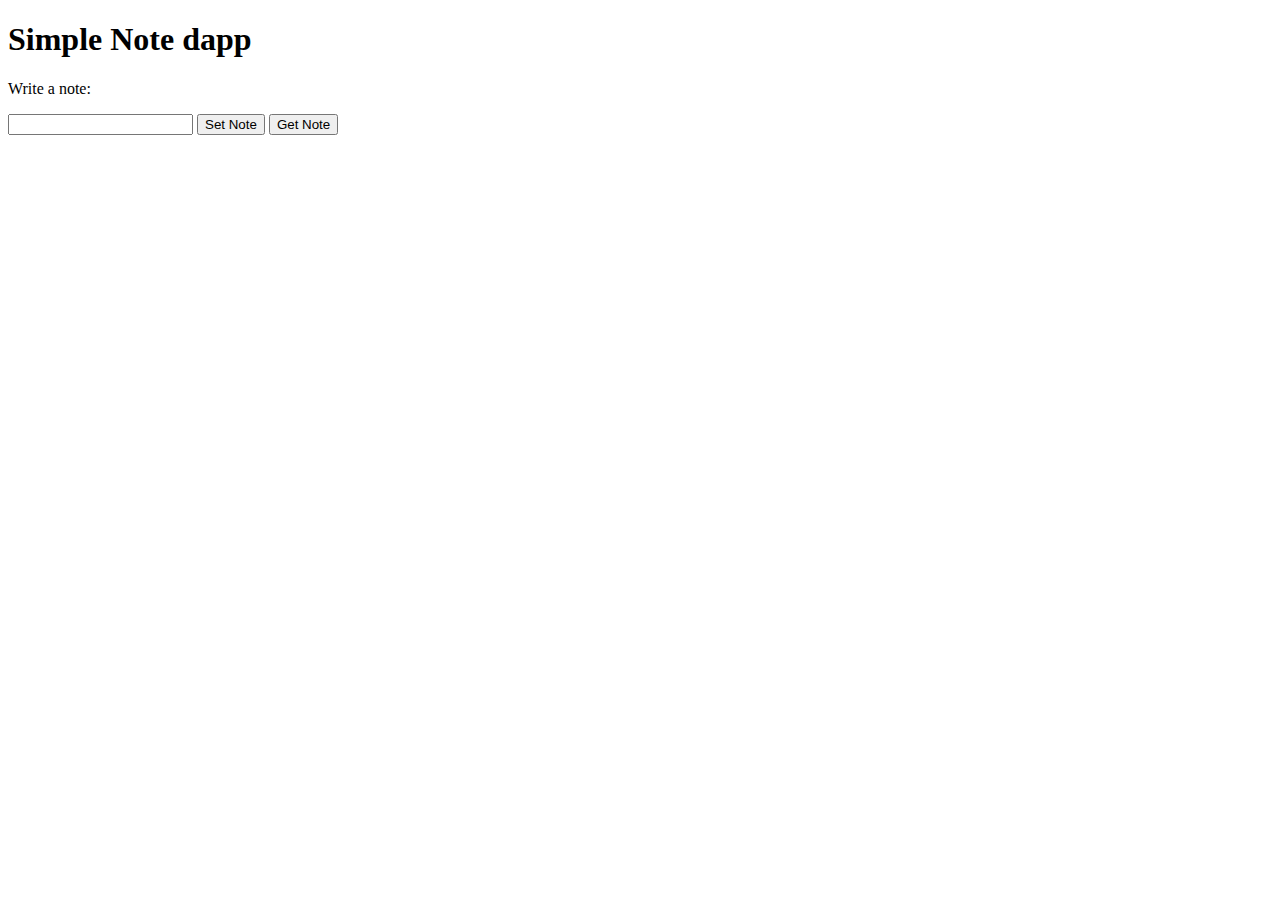
==== tutorial1/index.html @ 896aa7bd "some changes" ====
<!DOCTYPE html>
<html lang="en">
<head>
    <meta charset="UTF-8">
    <meta http-equiv="X-UA-Compatible" content="IE=edge">
    <meta name="viewport" content="width=device-width, initial-scale=1.0">
    <title>Document</title>
    <link rel="stylesheet" href="style.css">
    <script src="https://cdn.ethers.io/lib/ethers-5.2.umd.min.js" type="application/javascript">
    </script>
    <script src = "script.js"></script>
</head>
<body>
    <div>
        <h1>Simple Note dapp</h1>
        <p>Write a note:</p>
        <input type="text" id="inputNote"/>
        <button onclick="writeNote()"> Set Note </button>
		<button onclick="getNote()"> Get Note </button>
    </div>
</body>
</html>
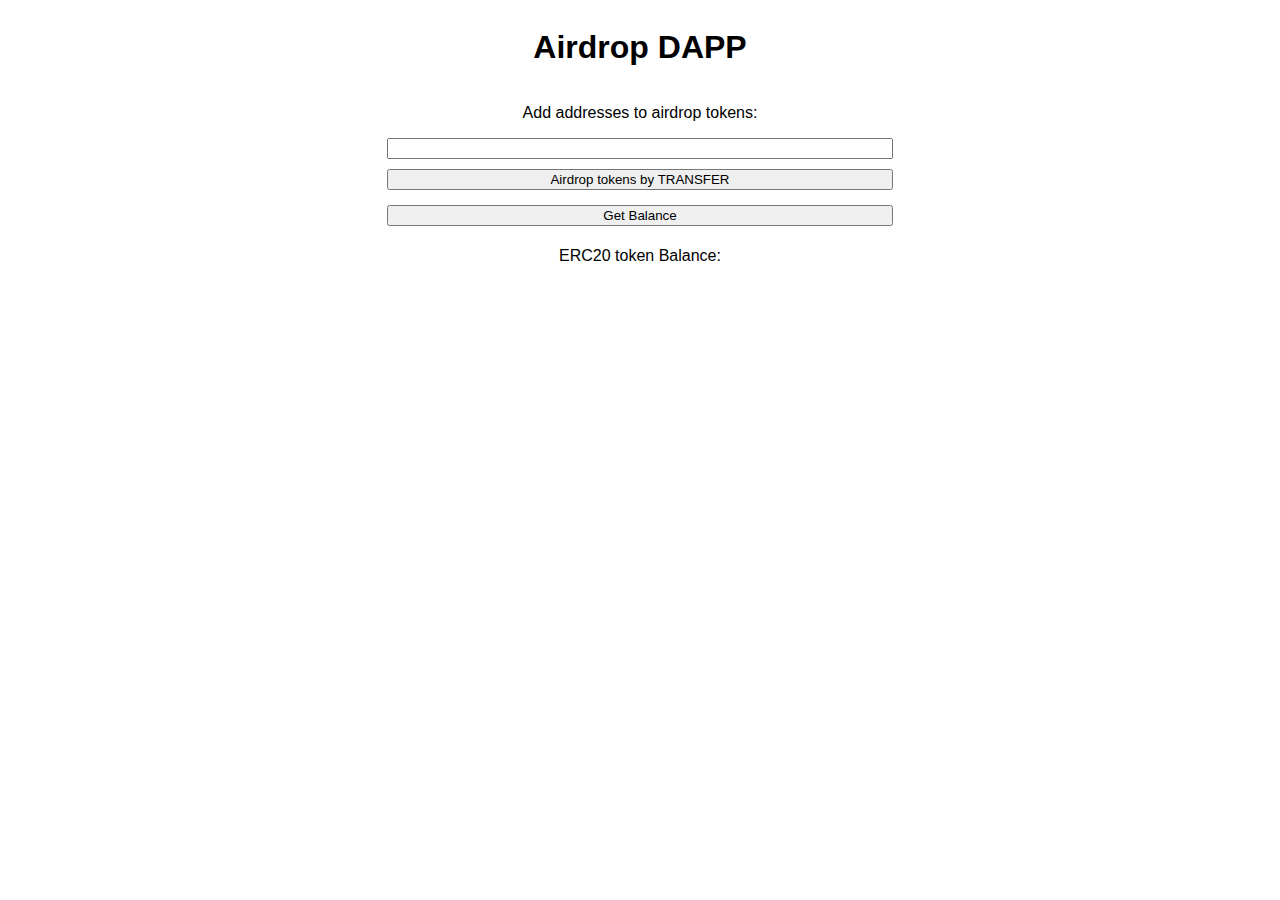
==== commit 19afec8e: "changes" ====
--- a/tutorial1/index.html
+++ b/tutorial1/index.html
@@ -12,11 +12,13 @@
 </head>
 <body>
     <div>
-        <h1>Simple Note dapp</h1>
-        <p>Write a note:</p>
-        <input type="text" id="inputNote"/>
-        <button onclick="writeNote()"> Set Note </button>
-		<button onclick="getNote()"> Get Note </button>
+        <h1>Airdrop DAPP</h1>
+        <p>Add addresses to airdrop tokens:</p>
+        
+        <input type="text" id ="addresses"/>
+        <button onclick="airdropTokensWithTransfer()">Airdrop tokens by TRANSFER</button>
+        <button onclick="getBalance()">Get Balance</button>
+        <p>ERC20 token Balance: <span id = "ERC20Balance"></p>
     </div>
 </body>
 </html>--- a/tutorial1/style.css
+++ b/tutorial1/style.css
@@ -0,0 +1,16 @@
+body {
+    text-align: center;
+    font-family: Arial, Helvetica, sans-serif;
+  }
+
+  div {
+    width: 40%;
+    margin: 0 auto;
+    display: flex;
+    flex-direction: column;
+  }
+
+  button {
+    width: 100%;
+    margin: 10px 0px 5px 0px;
+  }